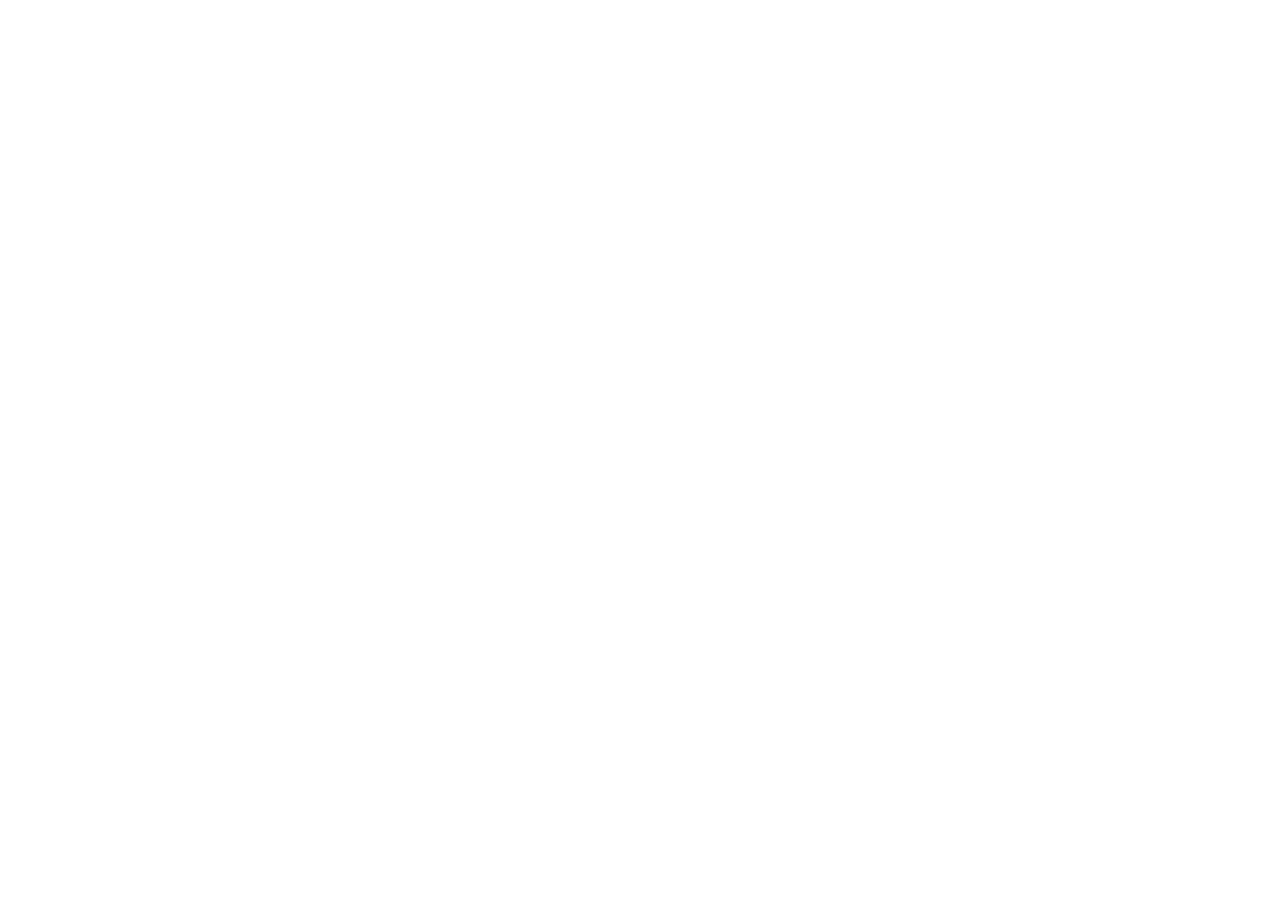
==== index.html @ 1b68e8cb "trabalho" ====
<!DOCTYPE html>
<html lang="en">
<head>
    <meta charset="UTF-8">
    <meta name="viewport" content="width=device-width, initial-scale=1.0">
    <title>CVC</title>
</head>
<body>
    <section>
        <div id="encontre loja">
            

        </div>
    </section>
    
</body>
</html>
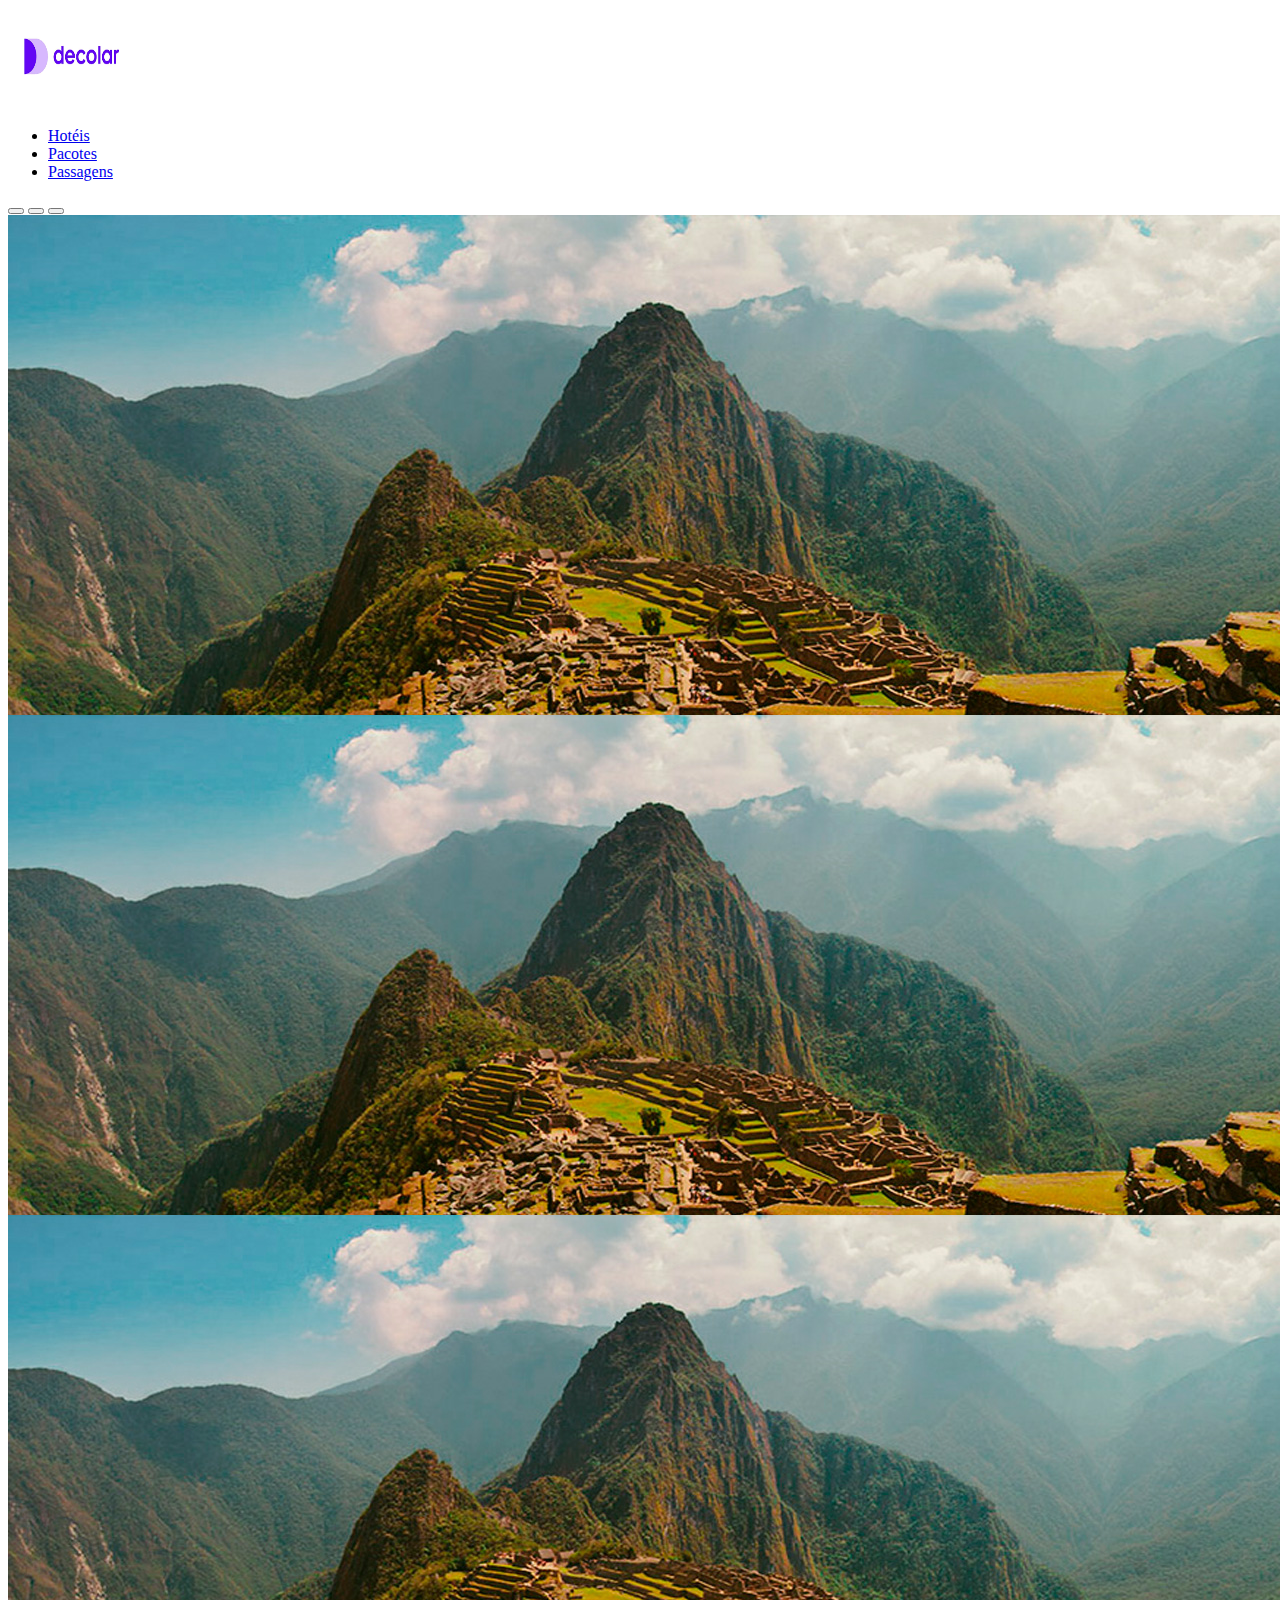
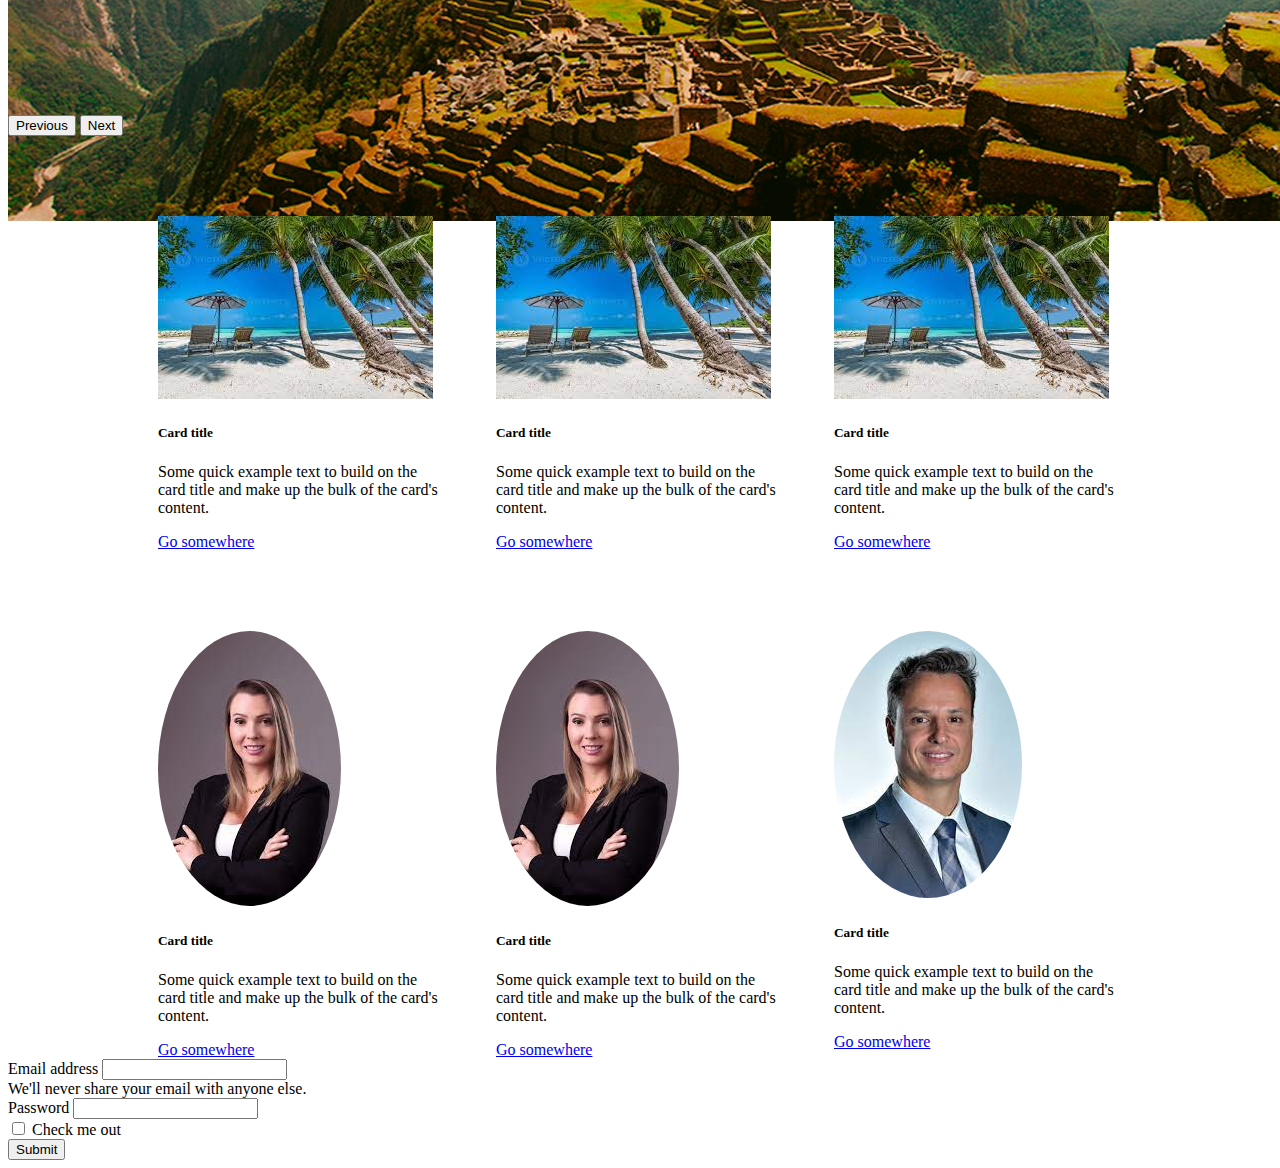
==== commit 2c88d332: "decolar" ====
--- a/index.html
+++ b/index.html
@@ -3,15 +3,150 @@
 <head>
     <meta charset="UTF-8">
     <meta name="viewport" content="width=device-width, initial-scale=1.0">
-    <title>CVC</title>
+    <title>Decolar</title>
+    <link rel="stylesheet" href="style.css">
+    <link href="https://cdn.jsdelivr.net/npm/bootstrap@5.3.2/dist/css/bootstrap.min.css" rel="stylesheet" integrity="sha384-T3c6CoIi6uLrA9TneNEoa7RxnatzjcDSCmG1MXxSR1GAsXEV/Dwwykc2MPK8M2HN" crossorigin="anonymous">
 </head>
 <body>
-    <section>
-        <div id="encontre loja">
-            
+<div>
 
+</div>
+
+    <nav class="navbar navbar-expand-lg bg-body-tertiary">
+        <div class="container-fluid">
+          <img id="logo" src="imagem/deolarlogoeee.png">
+          </button>
+          <div class="collapse navbar-collapse" id="navbarNav">
+            <ul class="navbar-nav">
+              <li class="nav-item">
+                <a class="nav-link active" aria-current="page" href="#">Hotéis</a>
+              </li>
+              <li class="nav-item">
+                <a class="nav-link" href="#">Pacotes</a>
+              </li>
+              <li class="nav-item">
+                <a class="nav-link" href="#">Passagens</a>
+              </li>
+            </ul>
+          </div>
         </div>
-    </section>
-    
+      </nav>
+
+
+  
+  <div id="carouselExampleIndicators" class="carousel slide">
+    <div class="carousel-indicators">
+      <button type="button" data-bs-target="#carouselExampleIndicators" data-bs-slide-to="0" class="active" aria-current="true" aria-label="Slide 1"></button>
+      <button type="button" data-bs-target="#carouselExampleIndicators" data-bs-slide-to="1" aria-label="Slide 2"></button>
+      <button type="button" data-bs-target="#carouselExampleIndicators" data-bs-slide-to="2" aria-label="Slide 3"></button>
+    </div>
+    <div class="carousel-inner">
+      <div class="carousel-item active">
+        <img src="imagem/cidade-machu-picchu.jpg">
+      </div>
+      <div class="carousel-item">
+        <img src="imagem/cidade-machu-picchu.jpg">
+      </div>
+      <div class="carousel-item">
+        <img src="imagem/cidade-machu-picchu.jpg">
+      </div>
+    </div>
+    <button class="carousel-control-prev" type="button" data-bs-target="#carouselExampleIndicators" data-bs-slide="prev">
+      <span class="carousel-control-prev-icon" aria-hidden="true"></span>
+      <span class="visually-hidden">Previous</span>
+    </button>
+    <button class="carousel-control-next" type="button" data-bs-target="#carouselExampleIndicators" data-bs-slide="next">
+      <span class="carousel-control-next-icon" aria-hidden="true"></span>
+      <span class="visually-hidden">Next</span>
+    </button>
+  </div>
+
+  
+
+  <section class="cards"> 
+  <div class="card" style="width: 18rem;">
+    <img src="imagem/caribe.jfif" class="card-img-top" alt="...">
+    <div class="card-body">
+      <h5 class="card-title">Card title</h5>
+      <p class="card-text">Some quick example text to build on the card title and make up the bulk of the card's content.</p>
+      <a href="#" class="btn btn-primary">Go somewhere</a>
+    </div>
+  </div>
+
+  
+  <div class="card" style="width: 18rem;">
+    <img src="imagem/caribe.jfif" class="card-img-top" alt="...">
+    <div class="card-body">
+      <h5 class="card-title">Card title</h5>
+      <p class="card-text">Some quick example text to build on the card title and make up the bulk of the card's content.</p>
+      <a href="#" class="btn btn-primary">Go somewhere</a>
+    </div>
+  </div>
+
+  <div class="card" style="width: 18rem;">
+    <img src="imagem/caribe.jfif" class="card-img-top" alt="...">
+    <div class="card-body">
+      <h5 class="card-title">Card title</h5>
+      <p class="card-text">Some quick example text to build on the card title and make up the bulk of the card's content.</p>
+      <a href="#" class="btn btn-primary">Go somewhere</a>
+    </div>
+  </div>
+</section>
+
+<section class="avaliacoes"> 
+  <div class="cardfotos" style="width: 18rem;">
+    <img src="imagem/pessoa1.jpg" class="card-img-top1" alt="...">
+    <div class="card-body">
+      <h5 class="card-title">Card title</h5>
+      <p class="card-text">Some quick example text to build on the card title and make up the bulk of the card's content.</p>
+      <a href="#" class="btn btn-primary">Go somewhere</a>
+    </div>
+  </div>
+
+  <div class="cardfotos" style="width: 18rem;">
+    <img src="imagem/pessoa1.jpg" class="card-img-top1" alt="...">
+    <div class="card-body">
+      <h5 class="card-title">Card title</h5>
+      <p class="card-text">Some quick example text to build on the card title and make up the bulk of the card's content.</p>
+      <a href="#" class="btn btn-primary">Go somewhere</a>
+    </div>
+  </div>
+
+  <div class="cardfotos" style="width: 18rem;">
+    <img src="imagem/pessoa2.jpg" class="card-img-top1" alt="...">
+    <div class="card-body">
+      <h5 class="card-title">Card title</h5>
+      <p class="card-text">Some quick example text to build on the card title and make up the bulk of the card's content.</p>
+      <a href="#" class="btn btn-primary">Go somewhere</a>
+    </div>
+  </div>
+</section>
+
+<section>
+<form>
+  <div class="mb-3">
+    <label for="exampleInputEmail1" class="form-label">Email address</label>
+    <input type="email" class="form-control" id="exampleInputEmail1" aria-describedby="emailHelp">
+    <div id="emailHelp" class="form-text">We'll never share your email with anyone else.</div>
+  </div>
+  <div class="mb-3">
+    <label for="exampleInputPassword1" class="form-label">Password</label>
+    <input type="password" class="form-control" id="exampleInputPassword1">
+  </div>
+  <div class="mb-3 form-check">
+    <input type="checkbox" class="form-check-input" id="exampleCheck1">
+    <label class="form-check-label" for="exampleCheck1">Check me out</label>
+  </div>
+  <button type="submit" class="btn btn-primary">Submit</button>
+</form>
+</section>
+
+
+     
+
+
+
+
+<script src="https://cdn.jsdelivr.net/npm/bootstrap@5.3.2/dist/js/bootstrap.bundle.min.js" integrity="sha384-C6RzsynM9kWDrMNeT87bh95OGNyZPhcTNXj1NW7RuBCsyN/o0jlpcV8Qyq46cDfL" crossorigin="anonymous"></script>    
 </body>
 </html>--- a/style.css
+++ b/style.css
@@ -0,0 +1,37 @@
+#logo {
+    height: 11vh;
+    width: 10vw;
+    gap: 50px;
+}
+
+.carousel-item {
+    height: 500px;
+}
+  
+
+.cards {
+    margin-top: 80px;
+    top: 100px;
+    display: flex;
+    justify-content: center;
+    gap: 50px;
+
+}
+
+.card-img-top1 {
+    border-radius: 50%;
+    
+
+
+}
+
+.avaliacoes {
+    border-radius: 50%;
+    display: flex;
+    justify-content: center;
+    margin-top: 80px;
+    top: 100px;
+    gap: 50px;
+    
+
+}